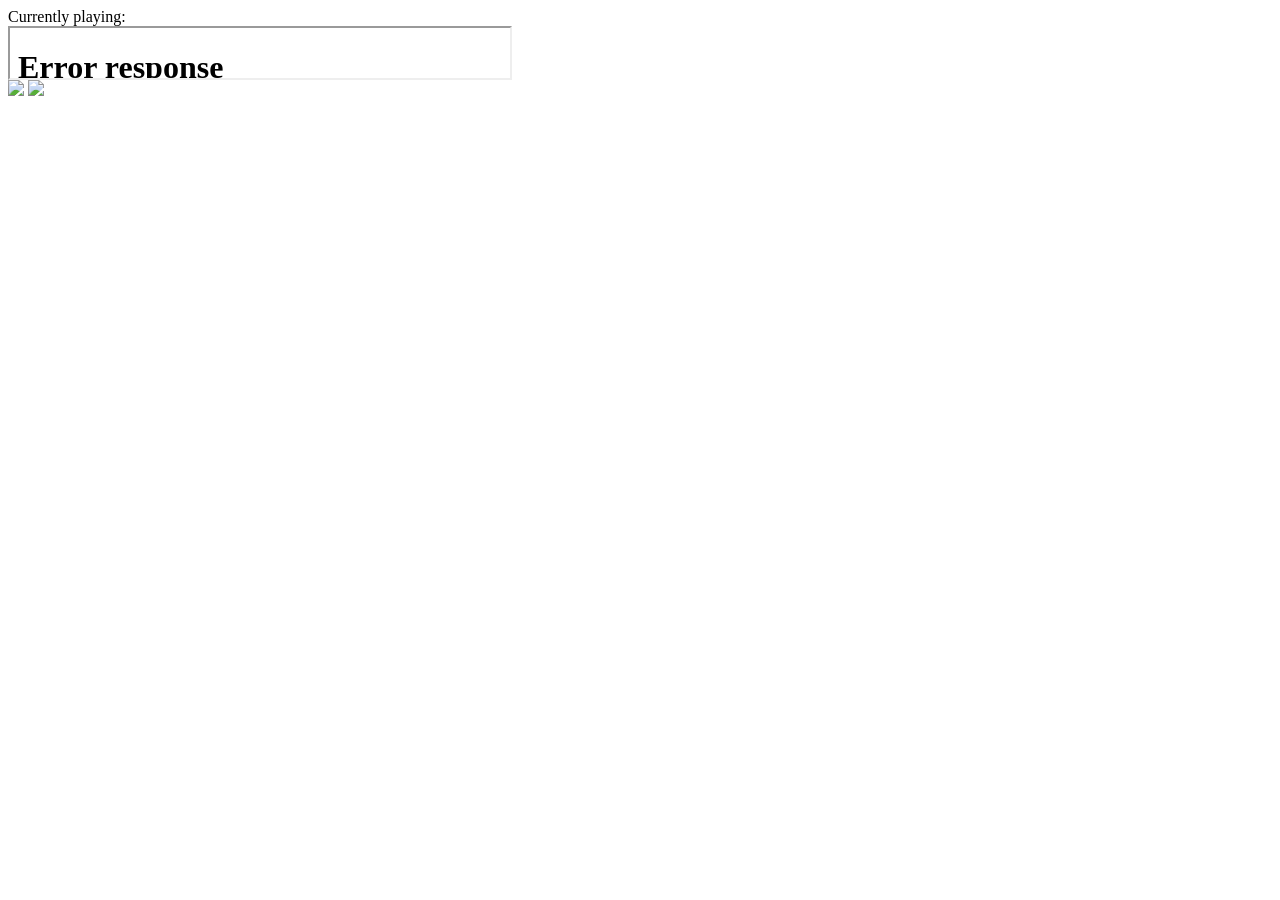
==== examples/webserver_files/info_noscript.html @ 9c06d71b "renamed examples/webserver_files/index.html -> examples/webserver_files/info_noscript.html" ====
<html>
    <head>
        <meta http-equiv="refresh" content="5; URL=index.html">
    </head>
<body>
Currently playing:<br>
<iframe src= "/text" style="height: 50px; width: 500px;"></iframe><br>
<img src="/cover.png" />
<img src="/cover.jpg" />
<script>
    setTimeout(function(){
   window.location.reload(1);
}, 5000);
</script>
</body>
</html>
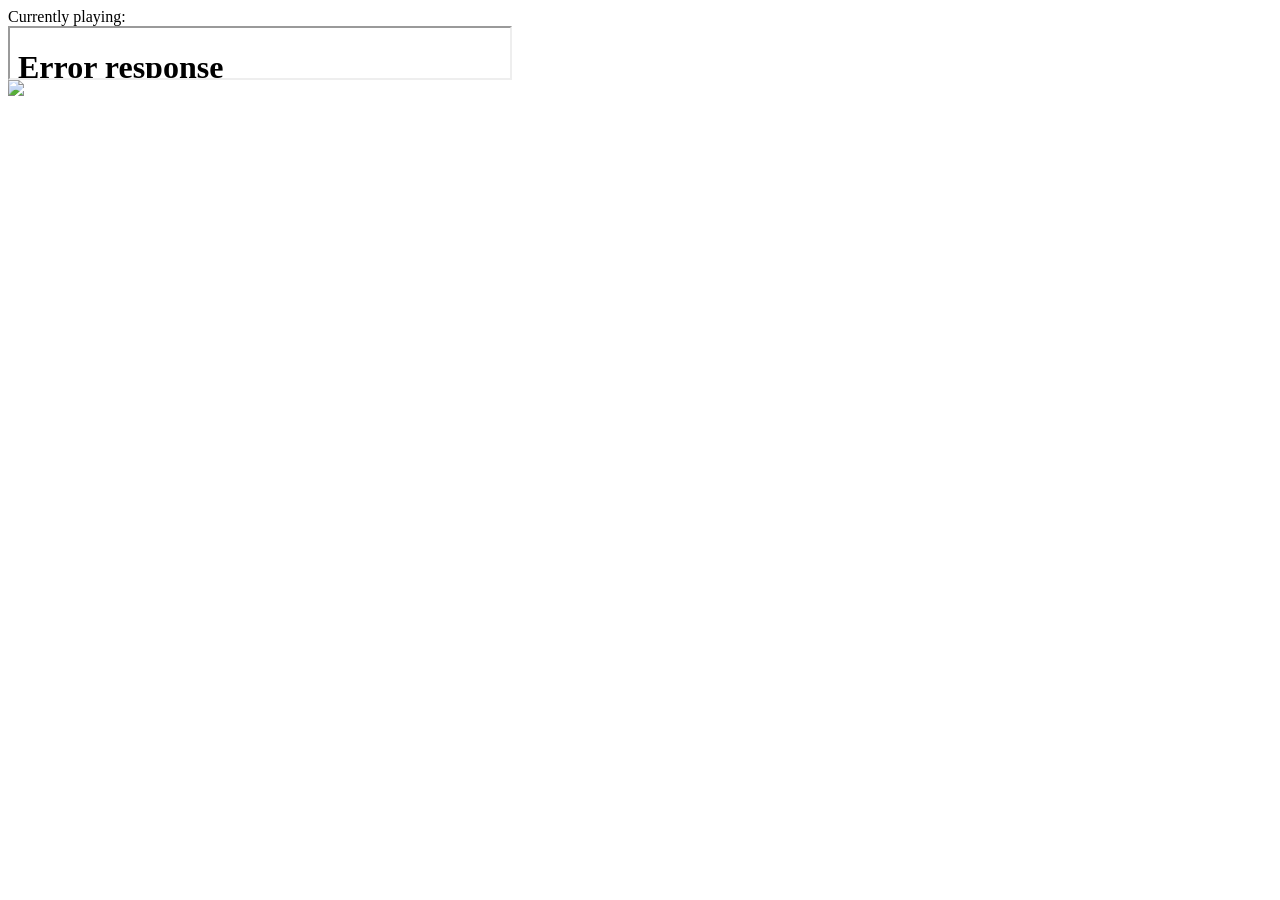
==== commit 28cb22de: "Fixed URL. Added noscript clickable link." ====
--- a/examples/webserver_files/info_noscript.html
+++ b/examples/webserver_files/info_noscript.html
@@ -1,16 +1,19 @@
 <html>
     <head>
-        <meta http-equiv="refresh" content="5; URL=index.html">
+        <meta http-equiv="refresh" content="5; URL=info_noscript.html">
     </head>
 <body>
 Currently playing:<br>
 <iframe src= "/text" style="height: 50px; width: 500px;"></iframe><br>
-<img src="/cover.png" />
-<img src="/cover.jpg" />
+<img src="/cover.img" />
 <script>
     setTimeout(function(){
    window.location.reload(1);
 }, 5000);
 </script>
+<noscript>
+    <a href="info_noscript.html">Reload</a>
+</noscript>
+
 </body>
 </html>
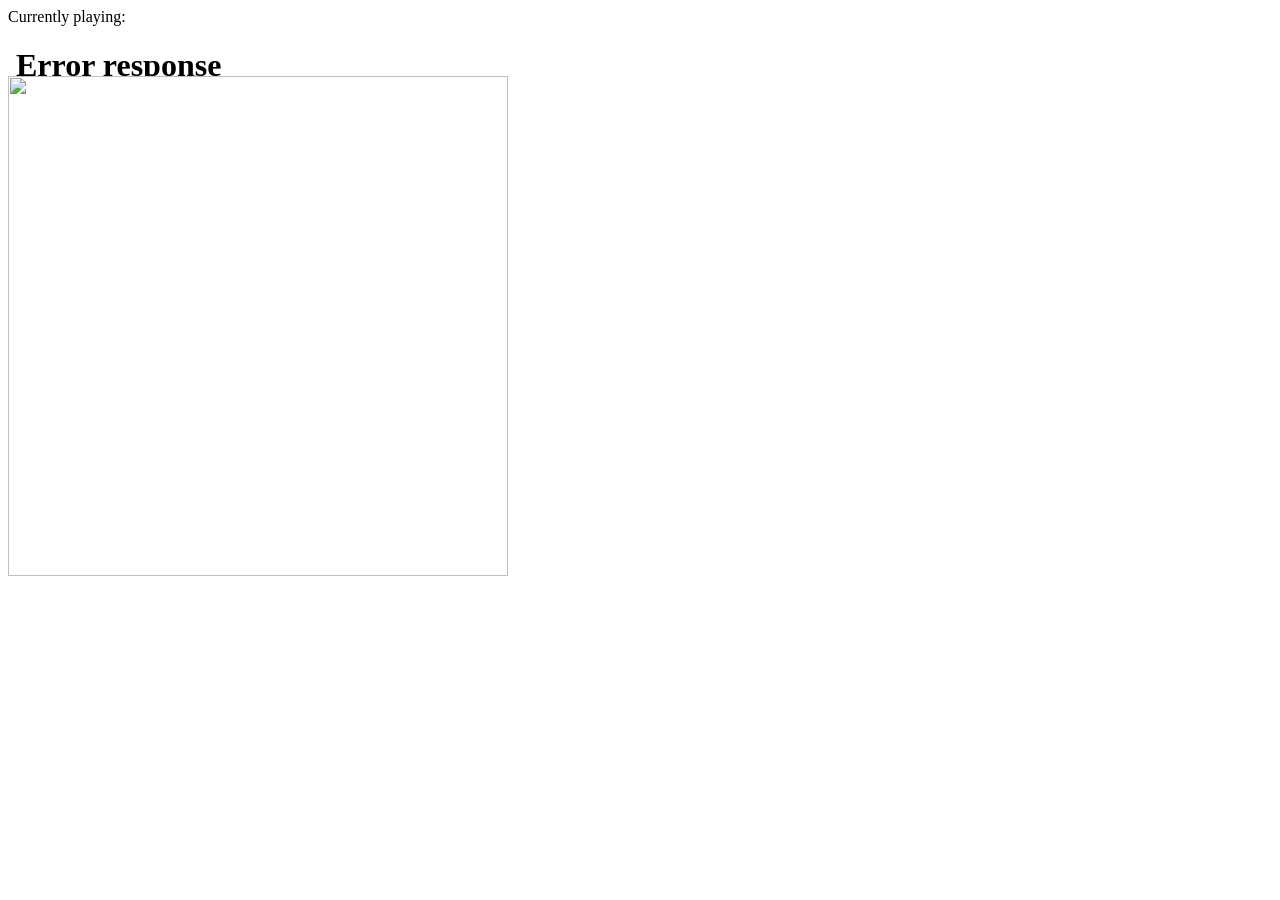
==== commit 2ebfabac: "Added real 'No Cover' images." ====
--- a/examples/webserver_files/info_noscript.html
+++ b/examples/webserver_files/info_noscript.html
@@ -1,11 +1,14 @@
 <html>
     <head>
         <meta http-equiv="refresh" content="5; URL=info_noscript.html">
+        <title>Airplay</title>
     </head>
 <body>
 Currently playing:<br>
-<iframe src= "/text" style="height: 50px; width: 500px;"></iframe><br>
-<img src="/cover.img" />
+<iframe src= "/text" style="height: 50px; width: 500px; border: 0px; overflow:hidden;" border="0px" scrolling="no"></iframe><br>
+<object data="/cover.png" type="image/png" style="height: 500px; width: 500px;">
+    <img src="/img/no_cover_loaded.png"  style="height: 500px; width: 500px;"/>
+</object>
 <script>
     setTimeout(function(){
    window.location.reload(1);
